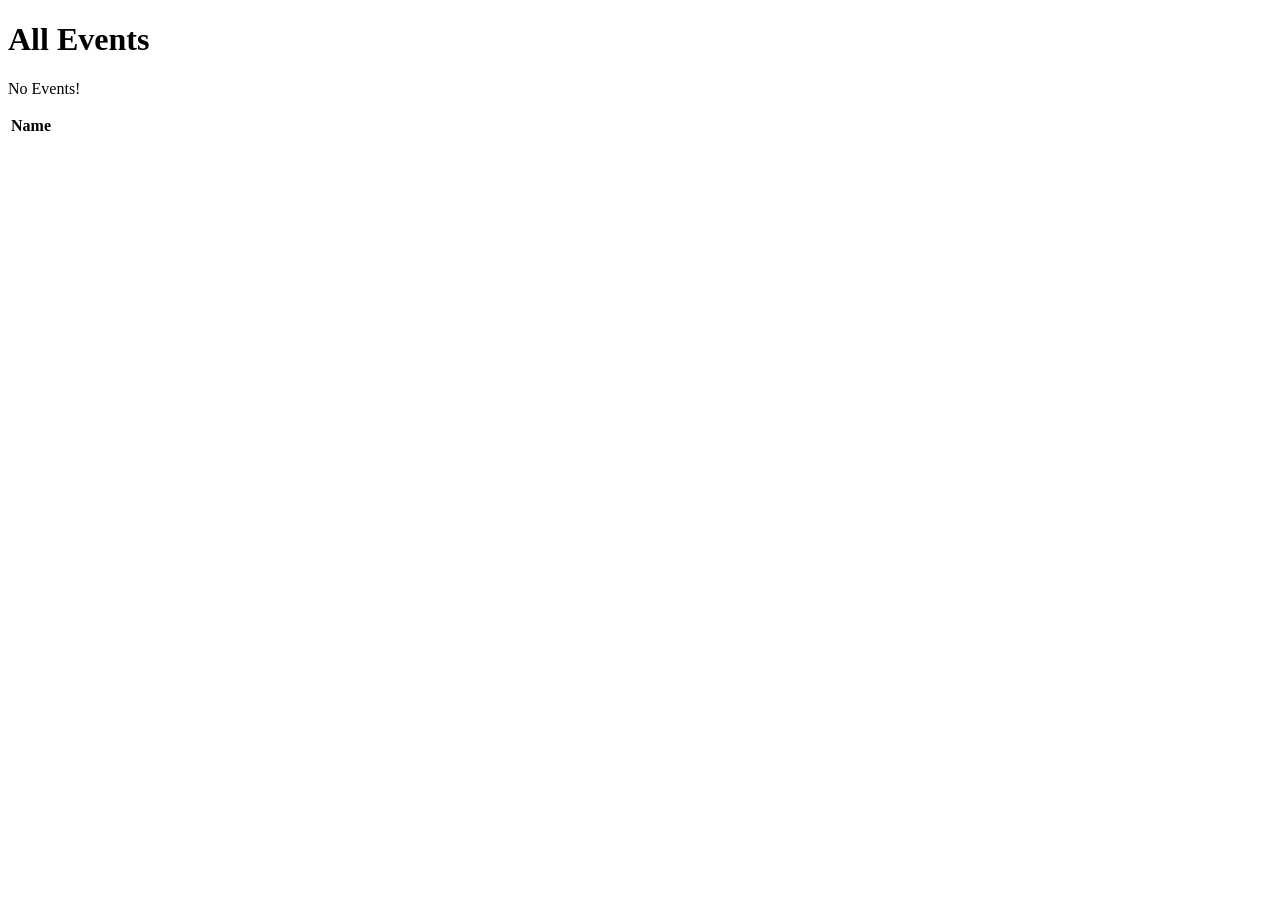
==== src/main/resources/templates/events/index.html @ 77fe0c5b "Initial commit" ====
<!DOCTYPE html>
<html lang="en" xmlns:th="https://www.thymeleaf.org/">
<head th:replace="fragments :: head">
</head>
<body class="container">

<h1>All Events</h1>

<nav th:replace="fragments :: navigation"></nav>

<p th:unless="${events} and ${events.size()}">No Events!</p>

<table class="table table-striped">
    <thead>
        <tr>
            <th>Name</th>
        </tr>
    </thead>
    <tr th:each="event : ${events}">
        <td th:text="${event}"></td>
    </tr>
</table>

</body>
</html>
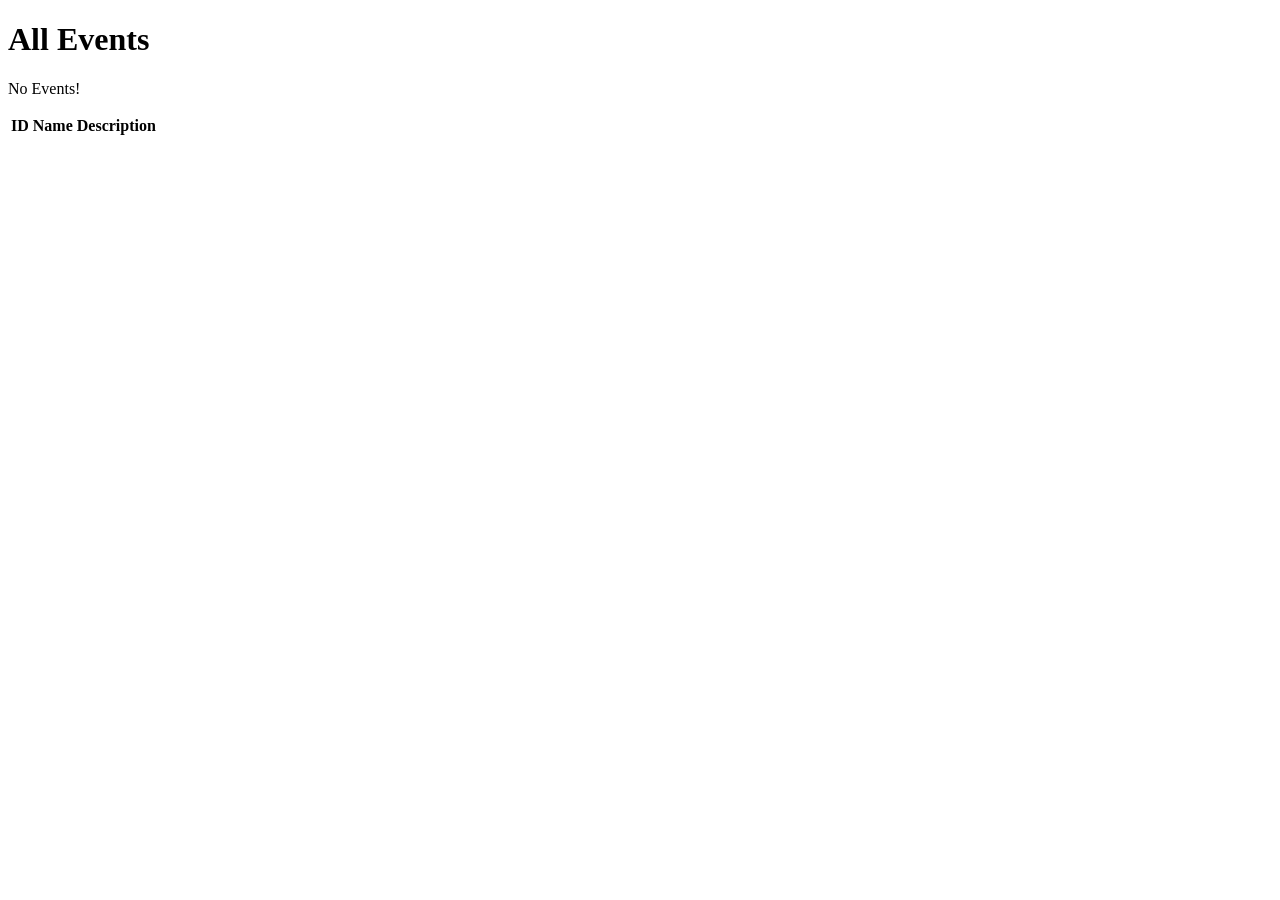
==== commit eb89b371: "finished ch 12" ====
--- a/src/main/resources/templates/events/index.html
+++ b/src/main/resources/templates/events/index.html
@@ -13,11 +13,15 @@
 <table class="table table-striped">
     <thead>
         <tr>
+            <th>ID</th>
             <th>Name</th>
+            <th>Description</th>
         </tr>
     </thead>
     <tr th:each="event : ${events}">
-        <td th:text="${event}"></td>
+        <td th:text="${event.id}"></td>
+        <td th:text="${event.name}"></td>
+        <td th:text="${event.description}"></td>
     </tr>
 </table>
 
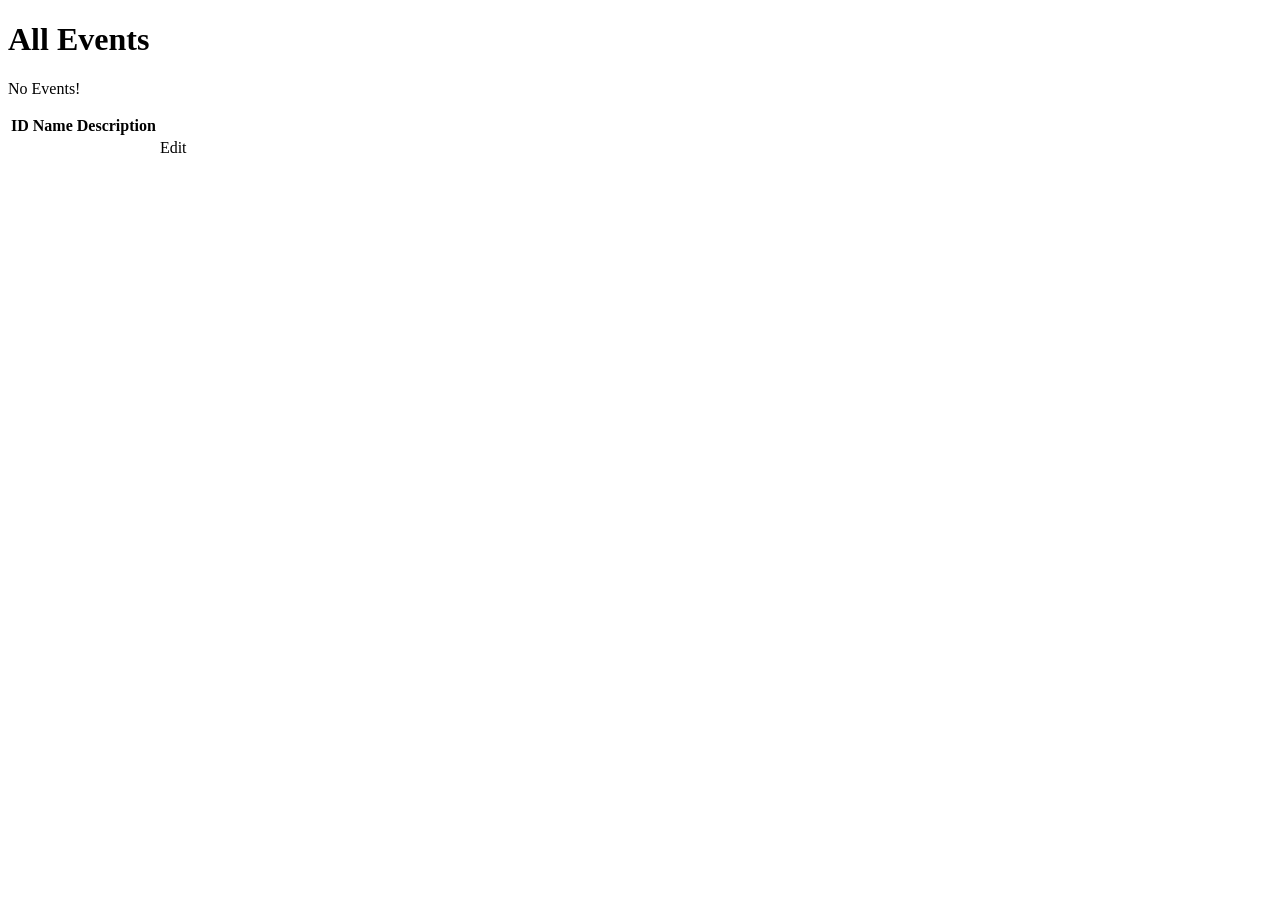
==== commit 84b9e20f: "finished exercise" ====
--- a/src/main/resources/templates/events/index.html
+++ b/src/main/resources/templates/events/index.html
@@ -22,6 +22,9 @@
         <td th:text="${event.id}"></td>
         <td th:text="${event.name}"></td>
         <td th:text="${event.description}"></td>
+        <td>
+            <a th:href="@{/events/edit/{id}(id=${event.id})}">Edit</a>
+        </td>
     </tr>
 </table>
 
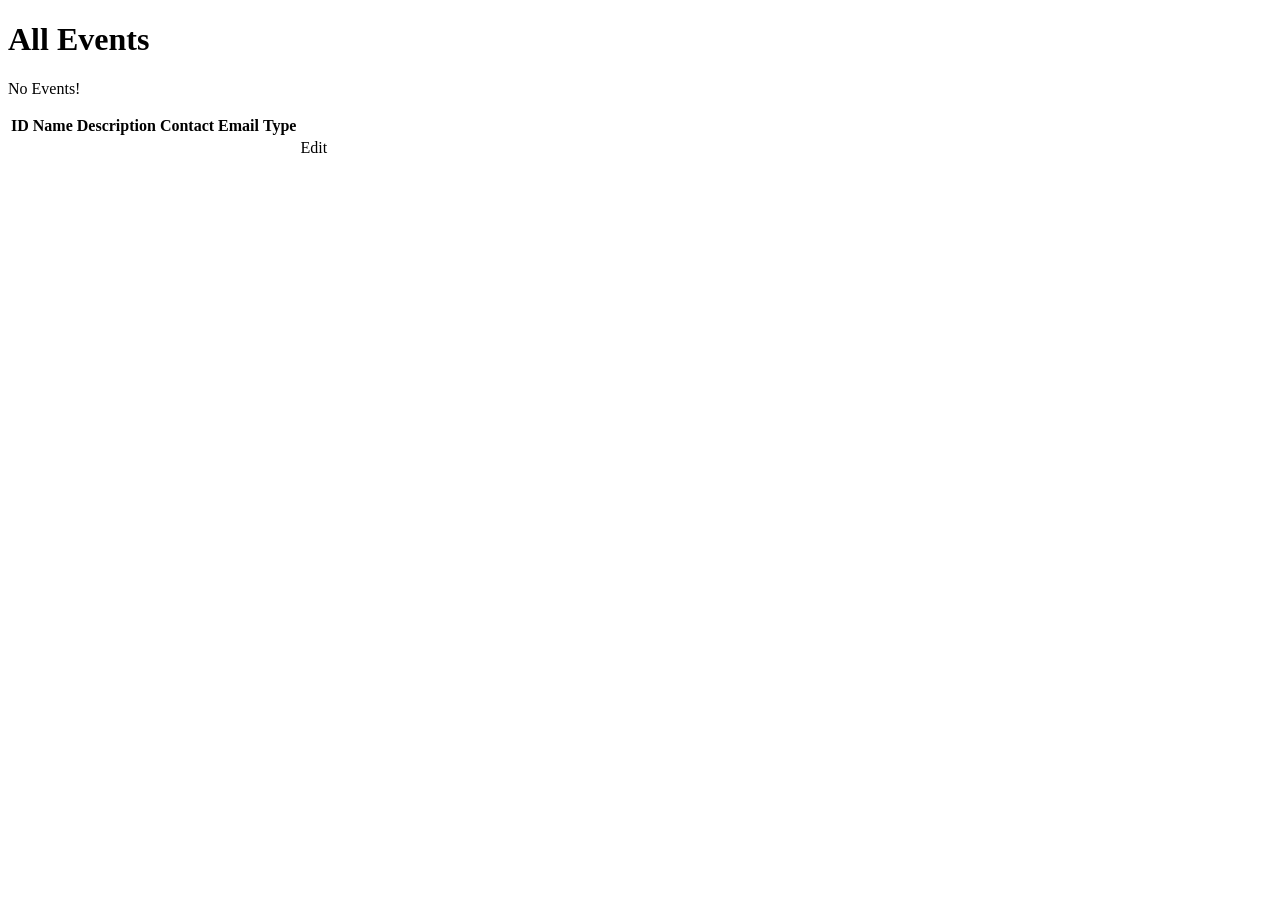
==== commit 0b1b94d7: "finish chapter 13" ====
--- a/src/main/resources/templates/events/index.html
+++ b/src/main/resources/templates/events/index.html
@@ -16,12 +16,16 @@
             <th>ID</th>
             <th>Name</th>
             <th>Description</th>
+            <th>Contact Email</th>
+            <th>Type</th>
         </tr>
     </thead>
     <tr th:each="event : ${events}">
         <td th:text="${event.id}"></td>
         <td th:text="${event.name}"></td>
         <td th:text="${event.description}"></td>
+        <td th:text="${event.contactEmail}"></td>
+        <td th:text="${event.type.displayName}"></td>
         <td>
             <a th:href="@{/events/edit/{id}(id=${event.id})}">Edit</a>
         </td>
